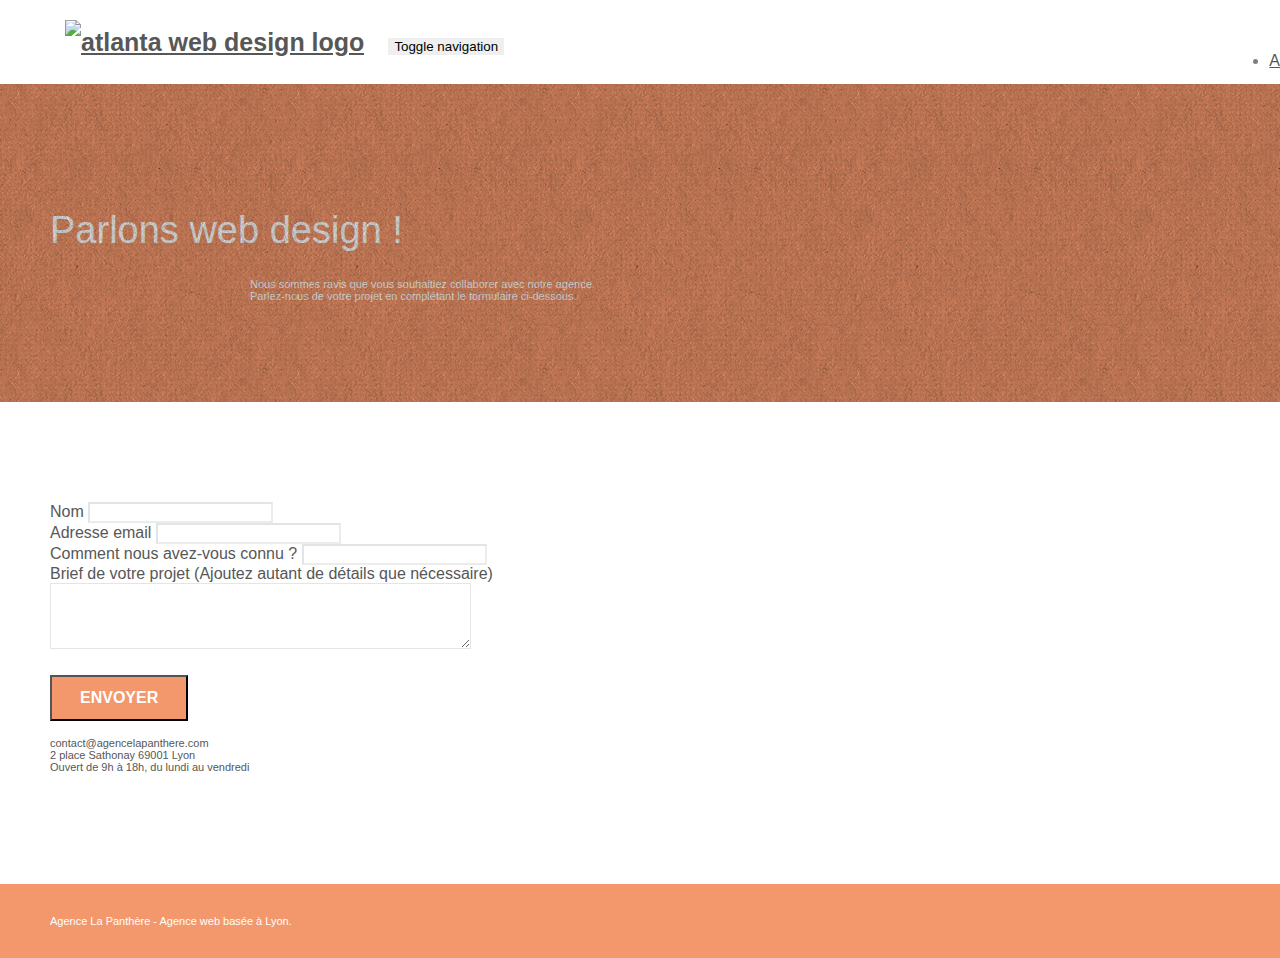
==== contact.html @ ae1984c1 "indentation" ====
<!doctype html>
<html lang="fr">
<head>
<meta charset="utf-8">
<meta name="description" content="L'Agence La Panthère est une agence de web design basé à Lyon. Nous sommes un entreprise de développement web ouvert à tout public, particuliers comme professionels. Nous pouvons reprendre en main votre site existant ou en créer un pour vous.">
<meta name="viewport" content="width=device-width, initial-scale=1.0, viewport-fit=cover">
<link rel="shortcut icon" type="image/jpg" href="favicon.jpg">
    
<link rel="stylesheet" type="text/css" href="./css/bootstrap.css">
<link rel="stylesheet" type="text/css" href="style.css">
<link rel="stylesheet" type="text/css" href="./css/font-awesome.css">
<link rel="stylesheet" type="text/css" href="./css/et-line.css">
    
<script src="./js/jquery-2.1.0.js"></script>
<script src="./js/bootstrap.js"></script>
<script src="./js/blocs.js"></script>
<script src="./js/jquery.touchSwipe.js" defer></script>
<script src="./js/gmaps.js"></script>

<title>Contact</title>

<!-- Analytics -->
<script async src="https://www.googletagmanager.com/gtag/js?id=G-DK65YDJ0V5"></script>
<script>
window.dataLayer = window.dataLayer || [];
function gtag(){dataLayer.push(arguments);}
gtag('js', new Date());

gtag('config', 'G-DK65YDJ0V5');
</script>
<!-- Analytics END -->
    
</head>
<body>
	<header>
		<div class="page-container">
			<div class="bloc bgc-white l-bloc " id="bloc-0">
				<div class="container bloc-sm">
					<nav class="navbar row">
						<div class="navbar-header">
							<a class="navbar-brand" href="index.html"><img src="img/agence-la-panthere-monochrome.svg" alt="atlanta web design logo"></a>
							<button id="nav-toggle" type="button" class="ui-navbar-toggle navbar-toggle" data-toggle="collapse" data-target=".navbar-1">
								<span class="sr-only">Toggle navigation</span><span class="icon-bar"></span><span class="icon-bar"></span><span class="icon-bar"></span>
							</button>
						</div>
						<div class="collapse navbar-collapse navbar-1 special-dropdown-nav">
							<ul class="site-navigation nav navbar-nav">
								<li>
									<a href="index.html">Accueil</a>
								</li>
								<li>
								</li>
								<li>
									<a href="contact.html">Contact</a>
								</li>
							</ul>
						</div>
					</nav>
				</div>
			</div>

			<div class="bloc bg-dots-bg bg-repeat bgc-atomic-tangerine d-bloc bloc-bg-texture texture-paper" id="bloc-6">
				<div class="container bloc-lg">
					<div class="row">
						<div class="col-sm-12">
							<h1 class="text-center hero-bloc-text tc-white">
								Parlons web design !
							</h1>
							<p class="text-center mg-lg tc-white tight-width-whitespace">
								Nous sommes ravis que vous souhaitiez collaborer avec notre agence.<br>
								Parlez-nous de votre projet en complétant le formulaire ci-dessous.
							</p>
						</div>
					</div>
				</div>
			</div>
		</div>
	</header>
	<main>
		<div class="bloc bgc-white l-bloc" id="bloc-7">
			<div class="container bloc-lg">
				<div class="row">
					<div class="col-sm-6">
						<form id="form_1" novalidate data-success="Your message has been sent." data-fail="Sorry it seems that our mail server is not responding, Sorry for the inconvenience!">
							<div class="form-group">
								<label>
									Nom
								</label>
								<input id="name" class="form-control" required>
							</div>
							<div class="form-group">
								<label>
									Adresse email
								</label>
								<input id="email" class="form-control" type="email" required>
							</div>
							<div class="form-group">
								<label>
									Comment nous avez-vous connu ?
								</label>
								<input class="form-control" type="email" required id="input_504">
							</div>
							<div class="form-group">
								<label>
									Brief de votre projet (Ajoutez autant de détails que nécessaire)<br>
								</label><textarea id="message" class="form-control" rows="4" cols="50" required></textarea>
							</div> 
							<button class="bloc-button btn btn-lg btn-block cta-hero btn-atomic-tangerine" type="submit">
								Envoyer
							</button>
						</form>
					</div>
					<div class="col-sm-6">
						<p class="adresse-contact">
							contact@agencelapanthere.com
							<br>2 place Sathonay 69001 Lyon
							<br>Ouvert de 9h à 18h, du lundi au vendredi
						</p>
					</div>
				</div>
			</div>
		</div>
		<a class="bloc-button btn btn-d scrollToTop" onclick="scrollToTarget('1')">
			<span class="fa fa-chevron-up"></span></a>
	</main>
	<footer>
		<div class="bloc bgc-atomic-tangerine d-bloc" id="bloc-8">
			<div class="container bloc-sm">
				<div class="row">
					<div class="col-sm-12">
						<p class="text-center white">
							Agence La Panthère - Agence web basée à Lyon.<br>
						</p>
						<div class="row row-no-gutters social">
							<div class="col-sm-3">
								<div class="text-center">
									<a class="social" href="index.html"><span class="fa fa-twitter icon-md"></span></a>
								</div>
							</div>
							<div class="col-sm-3">
								<div class="text-center">
									<a class="social" href="index.html"><span class="fa fa-facebook icon-md"></span></a>
								</div>
							</div>
							<div class="col-sm-3">
								<div class="text-center">
									<a class="social" href="index.html"><span class="fa fa-dribbble icon-md"></span></a>
								</div>
							</div>
							<div class="col-sm-3">
								<div class="text-center">
									<a class="social" href="index.html"><span class="fa fa-instagram icon-md"></span></a>
								</div>
							</div>
						</div>
					</div>
				</div>
			</div>
		</div>
	</footer>
</body>
</html>
---- style.css ----
.navbar-brand img{
    height: 40px;
}

.col-sm-12 img{
    width: 100px;
    max-width: 100%;
}

h5{
    color: #797979;
}

body {
    margin: 0;
    padding: 0;
    background: #FFF;
    overflow-x: hidden;
    -webkit-font-smoothing: antialiased;
    -moz-osx-font-smoothing: grayscale;
}

a,
button {
    transition: all .3s ease-in-out;
    outline: none!important;
}

a:hover {
    text-decoration: none;
    cursor: pointer;
}

#page-loading-blocs-notifaction {
    position: fixed;
    top: 0;
    bottom: 0;
    width: 100%;
    z-index: 100000;
    background: #FFFFFF url("img/pageload-spinner.gif") no-repeat center center;
}


.bloc {
    width: 100%;
    clear: both;
    background: 50% 50% no-repeat;
    padding: 0 50px;
    -webkit-background-size: cover;
    -moz-background-size: cover;
    -o-background-size: cover;
    background-size: cover;
    position: relative;
}

.bloc .container {
    padding-left: 0;
    padding-right: 0;
}

.bloc-lg {
    padding: 100px 50px;
}

.bloc-md {
    padding: 50px;
}

.bloc-sm {
    padding: 20px 50px;
}

.bg-center,
.bg-l-edge,
.bg-r-edge,
.bg-t-edge,
.bg-b-edge,
.bg-tl-edge,
.bg-bl-edge,
.bg-tr-edge,
.bg-br-edge,
.bg-repeat {
    -webkit-background-size: auto!important;
    -moz-background-size: auto!important;
    -o-background-size: auto!important;
    background-size: auto!important;
}

.bg-repeat {
    background: repeat;
}

.bg-t-edge {
    background: top no-repeat;
}

.bloc-bg-texture::before {
    content: "";
    background-size: 2px 2px;
    position: absolute;
    top: 0;
    bottom: 0;
    left: 0;
    right: 0;
}

.texture-paper::before {
    background: url("img/texture-paper.png");
    background-size: 280px 280px;
}

.b-parallax {
    background-attachment: fixed;
}

.d-bloc {
    color: rgba(255, 255, 255, .7);
}

.d-bloc button:hover {
    color: rgba(255, 255, 255, .9);
}

.d-bloc .icon-round,
.d-bloc .icon-square,
.d-bloc .icon-rounded,
.d-bloc .icon-semi-rounded-a,
.d-bloc .icon-semi-rounded-b {
    border-color: rgba(255, 255, 255, .9);
}

.d-bloc .divider-h span {
    border-color: rgba(255, 255, 255, .2);
}

.d-bloc .a-btn,
.d-bloc .navbar a,
.d-bloc .navbar-brand,
.d-bloc a .icon-sm,
.d-bloc a .icon-md,
.d-bloc a .icon-lg,
.d-bloc a .icon-xl,
.d-bloc h1 a,
.d-bloc h2 a,
.d-bloc h3 a,
.d-bloc h4 a,
.d-bloc h5 a,
.d-bloc p a {
    color: rgba(255, 255, 255, .6);
}

.d-bloc .a-btn:hover,
.d-bloc .navbar a:hover,
.d-bloc .navbar-brand:hover,
.d-bloc a:hover .icon-sm,
.d-bloc a:hover .icon-md,
.d-bloc a:hover .icon-lg,
.d-bloc a:hover .icon-xl,
.d-bloc h1 a:hover,
.d-bloc h2 a:hover,
.d-bloc h3 a:hover,
.d-bloc h4 a:hover,
.d-bloc h5 a:hover,
.d-bloc p a:hover {
    color: rgba(255, 255, 255, 1);
}

.d-bloc .navbar-toggle .icon-bar {
    background: rgba(255, 255, 255, 1);
}

.d-bloc .btn-wire,
.d-bloc .btn-wire:hover {
    color: rgba(255, 255, 255, 1);
    border-color: rgba(255, 255, 255, 1);
}

.d-bloc .panel {
    color: rgba(0, 0, 0, .5);
}

.d-bloc .panel button:hover {
    color: rgba(0, 0, 0, .7);
}

.d-bloc .panel icon {
    border-color: rgba(0, 0, 0, .7);
}

.d-bloc .panel .divider-h span {
    border-color: rgba(0, 0, 0, .1);
}

.d-bloc .panel .a-btn {
    color: rgba(0, 0, 0, .6);
}

.d-bloc .panel .a-btn:hover {
    color: rgba(0, 0, 0, 1);
}

.d-bloc .panel .btn-wire,
.d-bloc .panel .btn-wire:hover {
    color: rgba(0, 0, 0, .7);
    border-color: rgba(0, 0, 0, .3);
}

.d-bloc .panel,
.l-bloc {
    color: rgba(0, 0, 0, .5);
}

.d-bloc .panel button:hover,
.l-bloc button:hover {
    color: rgba(0, 0, 0, .7);
}

.l-bloc .icon-round,
.l-bloc .icon-square,
.l-bloc .icon-rounded,
.l-bloc .icon-semi-rounded-a,
.l-bloc .icon-semi-rounded-b {
    border-color: rgba(0, 0, 0, .7);
}

.d-bloc .panel .divider-h span,
.l-bloc .divider-h span {
    border-color: rgba(0, 0, 0, .1);
}

.d-bloc .panel .a-btn,
.l-bloc .a-btn,
.l-bloc .navbar a,
.l-bloc .navbar-brand,
.l-bloc a .icon-sm,
.l-bloc a .icon-md,
.l-bloc a .icon-lg,
.l-bloc a .icon-xl,
.l-bloc h1 a,
.l-bloc h2 a,
.l-bloc h3 a,
.l-bloc h4 a,
.l-bloc h5 a,
.l-bloc p a {
    color: rgba(0, 0, 0, .6);
}

.d-bloc .panel .a-btn:hover,
.l-bloc .a-btn:hover,
.l-bloc .navbar a:hover,
.l-bloc .navbar-brand:hover,
.l-bloc a:hover .icon-sm,
.l-bloc a:hover .icon-md,
.l-bloc a:hover .icon-lg,
.l-bloc a:hover .icon-xl,
.l-bloc h1 a:hover,
.l-bloc h2 a:hover,
.l-bloc h3 a:hover,
.l-bloc h4 a:hover,
.l-bloc h5 a:hover,
.l-bloc p a:hover {
    color: rgba(0, 0, 0, 1);
}

.l-bloc .navbar-toggle .icon-bar {
    color: rgba(0, 0, 0, .6);
}

.d-bloc .panel .btn-wire,
.d-bloc .panel .btn-wire:hover,
.l-bloc .btn-wire,
.l-bloc .btn-wire:hover {
    color: rgba(0, 0, 0, .7);
    border-color: rgba(0, 0, 0, .3);
}

.voffset {
    margin-top: 30px;
}

.voffset-lg {
    margin-top: 80px;
}

.row-no-gutters {
    margin-right: 0;
    margin-left: 0;
}

.row.row-no-gutters > [class^="col-"],
.row.row-no-gutters > [class*=" col-"] {
    padding-right: 0;
    padding-left: 0;
}

#bloc-1-hero h1 {
    font-size: 32px;
}

.navbar {
    margin-bottom: 0;
    z-index: 1;
}

.navbar-brand {
    height: auto;
    padding: 3px 15px;
    font-size: 25px;
    font-weight: normal;
    font-weight: 600;
    line-height: 44px;
}

.navbar-brand img {
    max-height: 200px;
    margin: 0 5px 0 0;
    display: inline;
}

.navbar-brand img[src$=svg] {
    min-width: 100px;
}

.nav-center .navbar-brand img {
    margin: 0;
}

.navbar .nav {
    padding-top: 2px;
    margin-right: -16px;
    float: right;
    z-index: 1;
}

.nav > li {
    float: left;
    margin-top: 4px;
    font-size: 16px;
}

.navbar-nav .open .dropdown-menu > li > a {
    text-align: inherit;
}

.nav > li a:hover,
.nav > li a:focus {
    background: transparent;
}

.navbar-toggle {
    margin: 10px 10px 0 0;
    border: 0px;
}

.navbar-toggle:hover {
    background: transparent!important;
}

.navbar-toggle .icon-bar {
    background-color: rgba(0, 0, 0, .5);
    width: 26px;
}

.nav-invert .navbar .nav {
    float: left;
}

.nav-invert .navbar-header,
.nav-invert .navbar-brand {
    float: right;
    position: relative;
    z-index: 2;
}

@media (min-width: 768px) {
    .site-navigation {
        position: absolute;
        top: 50%;
        right: 20px;
        transform: translate(0, -50%);
        -webkit-transform: translateY(-50%);
    }
    .nav > li .dropdown-menu a,
    .nav > li .dropdown-menu a:hover {
        color: #484848;
    }
    .nav-invert .site-navigation {
        left: 0;
        right: 0;
    }
    .nav-center {
        text-align: center;
    }
    .nav-center .navbar-header {
        width: 100%;
    }
    .nav-center .navbar-header,
    .nav-center .navbar-brand,
    .nav-center .nav > li {
        float: none;
        display: inline-block;
    }
    .nav-center .site-navigation {
        position: relative;
        width: 100%;
        right: 0;
        margin-right: 0px;
        margin-top: 20px;
    }
    .nav-center.mini-nav .navbar-toggle {
        float: none;
        margin: 10px auto 0;
    }
}

.nav > li > .dropdown a {
    background: none!important;
    display: block;
    padding: 14px 15px;
}

nav .caret {
    margin: 0 5px;
}

.dropdown-menu .dropdown-menu {
    top: -8px;
    left: 100%;
}

.dropdown-menu .dropmenu-flow-right {
    top: 100%;
    left: 0;
    margin-left: -1px;
    border-top-left-radius: 0;
    border-top-right-radius: 0;
}

.dropdown-menu .dropdown span {
    border: 4px solid black;
    border-top-color: transparent;
    border-right-color: transparent;
    border-bottom-color: transparent;
    margin: 6px -5px 0 0!important;
    float: right;
}

.mg-md {
    margin-top: 10px;
    margin-bottom: 20px;
}

.mg-lg {
    margin-top: 10px;
    margin-bottom: 40px;
}

.btn {
    margin: 0 5px 5px 0;
}

.btn.pull-right {
    margin: 0 0 5px 5px;
}

.btn-d,
.btn-d:hover,
.btn-d:focus {
    color: #FFF;
    background: rgba(0, 0, 0, .3);
}

button {
    outline: none!important;
}

.btn-rd {
    border-radius: 40px;
}

.btn-clean {
    border: 1px solid rgba(0, 0, 0, .08);
    border-bottom-color: rgba(0, 0, 0, .1);
    text-shadow: 0 1px 0 rgba(0, 0, 1, .1);
    box-shadow: 0 1px 3px rgba(0, 0, 1, .25), inset 0 1px 0 0 rgba(255, 255, 255, .15);
}

.icon-md {
    font-size: 30px!important;
}

.icon-lg {
    font-size: 60px!important;
}

.sm-shadow {
    text-shadow: 0 1px 2px rgba(0, 0, 0, .3);
}

.panel-sq,
.panel-sq .panel-heading,
.panel-sq .panel-footer {
    border-radius: 0;
}

.panel-rd {
    border-radius: 30px;
}

.panel-rd .panel-heading {
    border-radius: 29px 29px 0 0;
}

.panel-rd .panel-footer {
    border-radius: 0 0 29px 29px;
}

.form-control {
    border-color: rgba(0, 0, 0, .1);
    box-shadow: none;
}

.scrollToTop {
    width: 40px;
    height: 40px;
    position: fixed;
    bottom: 20px;
    right: 20px;
    opacity: 0;
    z-index: 500;
    transition: all .3s ease-in-out;
}

.scrollToTop span {
    margin-top: 6px;
}

.showScrollTop {
    font-size: 14px;
    opacity: 1;
}

a[data-lightbox] {
    position: relative;
    display: block;
    text-align: center;
}

a[data-lightbox]:hover::before {
    content: "+";
    font-family: "HelveticaNeue-Light", "Helvetica Neue Light", "Helvetica Neue", "Helvetica", "Arial";
    font-size: 32px;
    width: 50px;
    height: 50px;
    margin-left: -25px;
    border-radius: 50%;
    background: rgba(0, 0, 0, .6);
    color: #FFF;
    font-weight: 100;
    z-index: 1;
    position: absolute;
    top: 50%;
    transform: translateY(-50%);
    -webkit-transform: translateY(-50%);
}

a[data-lightbox]:hover img {
    opacity: 0.6;
    -webkit-animation-fill-mode: none;
    animation-fill-mode: none;
}

#lightbox-modal {
    display: flex;
    align-items: center;
}

#lightbox-modal .modal-dialog {
    width: 90%;
    max-width: 900px;
    margin: 0 auto 0;
}

#lightbox-modal .modal-dialog img {
    max-height: 90vh;
    margin: 0 auto;
}

.lightbox-caption {
    padding: 20px;
    color: #FFF;
    background: rgba(0, 0, 0, .5);
    position: absolute;
    left: 15px;
    right: 15px;
    bottom: 5px;
}

.close-lightbox {
    color: #FFF;
    font-size: 30px;
    position: absolute;
    top: 20px;
    right: 20px;
    z-index: 20;
    background: rgba(0, 0, 0, .5);
    border: none;
    line-height: 30px;
    padding: 0 9px 5px;
    opacity: 0.3;
}

.close-lightbox:hover,
.next-lightbox:hover,
.prev-lightbox:hover {
    opacity: 1.0;
    color: #FFF;
}

.next-lightbox,
.prev-lightbox {
    font-size: 20px;
    color: rgba(255, 255, 255, .9);
    background: rgba(0, 0, 0, .5);
    transition: all .2s ease-in-out;
    position: absolute;
    top: 45%;
    z-index: 1;
    opacity: 0.4;
}

.next-lightbox {
    padding: 6px 8px 1px 13px;
    right: 25px;
}

.prev-lightbox {
    padding: 6px 13px 1px 10px;
    left: 25px;
}

.snapshot-lb .modal-body {
    padding-bottom: 45px;
}

.snapshot-lb .lightbox-caption {
    padding: 0;
    color: rgba(0, 0, 0, .5);
    background: none;
}

h1,
h2,
h3,
h4,
h5,
p,
label,
.btn,
a {
    font-family: "helvetica";
    font-weight: 400;
    color: #575757!important;
}

.container {
    max-width: 1000px;
}

.hero-bloc-text {
    font-size: 38px;
}

.hero-bloc-text-sub {
    font-size: 36px;
}

.statement-bloc-text {
    line-height: 26px;
    font-style: italic;
    font-size: 20px;
    text-align: center;
    font-weight: lighter;
    max-width: 520px;
    margin: auto auto auto auto;
}

p {
    font-size: 11px;
}

.tight-width-whitespace {
    max-width: 600px;
    margin: auto auto auto auto;
}

.h1 {
    font-size: 20px;
    font-family: "Open Sans";
}

.cta-hero {
    margin-top: 22px;
    color: #FFFFFF!important;
    text-transform: uppercase;
    padding: 12px 28px 12px 28px;
    font-size: 16px;
    font-weight: 700;
}

.social {
    max-width: 400px;
    margin: auto auto auto auto;
}

h2 {
    font-size: 22px;
    line-height: 1.4em;
}

h3 {
    font-size: 15px;
    text-transform: uppercase;
    font-weight: 700;
    color: #333333!important;
}

.med-width-whitespace {
    max-width: 800px;
    margin: auto auto auto auto;
    box-shadow: 0px 0px 0px #000000;
}

h1 {
    color: #333333!important;
}

h4 {
    color: #333333!important;
}

.icons {
    margin-bottom: 14px;
    margin-top: 24px;
}

.white {
    color: #FFFFFF!important;
}

.portfolio-thumb {
    margin-bottom: 24px;
}

.portfolio-row {
    margin-bottom: 44px;
    margin-top: 50px;
}

.avatar {
    box-shadow: 0px 4px 9px rgba(0, 0, 0, 0.3);
}

.black-background {
    background-color: rgba(165, 147, 99, 0.7);
    padding: 40px 40px 40px 40px;
}

.bold-link {
    font-weight: 900;
    text-decoration: underline!important;
}

.bgc-white {
    background-color: #FFFFFF;
}

.bgc-dark-slate-blue {
    background-color: #364577;
}

.bgc-atomic-tangerine {
    background-color: #F3976C;
}

.tc-white {
    color: #ffffff!important;
}

.btn-atomic-tangerine {
    background: #F3976C;
    color: #FFFFFF!important;
}

.btn-atomic-tangerine:hover {
    background: #c27956!important;
    color: #FFFFFF!important;
}

.ltc-white {
    color: #FFFFFF!important;
}

.ltc-white:hover {
    color: #cccccc!important;
}

.ltc-atomic-tangerine {
    color: #F3976C!important;
}

.ltc-atomic-tangerine:hover {
    color: #c27956!important;
}

.icon-dark-slate-blue {
    color: #364577!important;
    border-color: #364577!important;
}

.bg-dots-bg {
    background-image: url("img/dots-bg.png");
}

.bg-lines-h2-bg {
    background-image: url("img/lines-h2-bg.png");
}

.bg-banniere {
    background-image: url("img/agence-la-panthere.jpg");
}

.bg-presentation {
    background-image: url("img/image-de-presentation.jpg");
}

@media (max-width: 400px) {
    .bloc {
        padding-left: 0;
        padding-right: 0;
    }
}

@media (max-width: 767px) {
    .bloc-mob-center-text {
        text-align: center;
    }
}

@media (max-width: 767px) {
    .page-container {
        overflow-x: hidden;
        position: relative;
    }
    h1,
    h2,
    h3,
    h4,
    h5,
    p,
    #disqus_thread {
        padding-left: 10px!important;
        padding-right: 10px!important;
    }
    .b-parallax {
        background-attachment: scroll;
    }
    .navbar .nav {
        padding-top: 0;
        border-top: 1px solid rgba(0, 0, 0, .2);
        float: none!important;
    }
    .navbar.row {
        margin-left: 0;
        margin-right: 0;
    }
    .site-navigation {
        position: inherit;
        transform: none;
        -webkit-transform: none;
        -ms-transform: none;
    }
    .nav > li {
        margin-top: 0;
        border-bottom: 1px solid rgba(0, 0, 0, .1);
        background: rgba(0, 0, 0, .05);
        text-align: left;
        padding-left: 15px;
        width: 100%;
    }
    .nav > li:hover {
        background: rgba(0, 0, 0, .08);
    }
    .dropdown .dropdown a .caret {
        float: none;
        margin: 5px 0 0 10px!important;
        border: 4px solid black;
        border-bottom-color: transparent;
        border-right-color: transparent;
        border-left-color: transparent;
    }
    #hero-bloc .navbar .nav {
        background: rgba(0, 0, 0, .8);
    }
    #hero-bloc .navbar .nav a {
        color: rgba(255, 255, 255, .6);
    }
    .hero {
        padding: 50px 0;
    }
    .hero-nav {
        left: -1px;
        right: -1px;
    }
    .navbar-collapse {
        padding: 0;
        overflow-x: hidden;
        -webkit-box-shadow: none;
        box-shadow: none;
    }
    .navbar-brand img {
        max-height: 40px;
        width: auto;
    }
    .nav-invert .navbar-header {
        float: none;
        width: 100%;
    }
    .nav-invert .navbar-toggle {
        float: left;
        margin-left: 10px;
    }
    .bloc {
        padding-left: 0;
        padding-right: 0;
    }
    .bloc-xxl,
    .bloc-xl,
    .bloc-lg {
        padding: 40px 0;
    }
    .bloc-sm,
    .bloc-md {
        padding-left: 0;
        padding-right: 0;
    }
    .bloc-tile-2 .container,
    .bloc-tile-3 .container,
    .bloc-tile-4 .container,
    .bloc-fill-screen .fill-bloc-top-edge,
    .bloc-fill-screen .fill-bloc-bottom-edge {
        padding-left: 0;
        padding-right: 0;
    }
    .a-block {
        padding: 0 10px;
    }
    .btn-dwn {
        display: none;
    }
    .voffset {
        margin-top: 5px;
    }
    .voffset-md {
        margin-top: 20px;
    }
    .voffset-lg {
        margin-top: 30px;
    }
    form {
        padding: 5px;
    }
    .close-lightbox {
        display: inline-block;
    }
    .blocsapp-device-iphone5 {
        background-size: 216px 425px;
        padding-top: 60px;
        width: 216px;
        height: 425px;
    }
    .blocsapp-device-iphone5 img {
        width: 180px;
        height: 320px;
    }
}

@media (min-width: 768px) and (max-width: 992px) {
    .navbar .nav {
        max-width: 80%
    }
    .nav-center.navbar .nav {
        max-width: 100%
    }
}

@media (max-width: 991px) {
    .container {
        width: 100%;
    }
    .b-parallax {
        background-attachment: scroll;
    }
    .page-container,
    #hero-bloc {
        overflow-x: hidden;
        position: relative;
    }
    .bloc {
        padding-left: 5px;
        padding-right: 5px;
    }
    .bloc-group,
    .bloc-group .bloc {
        display: block;
        width: 100%;
    }
    .bloc-fill-screen .fill-bloc-top-edge,
    .bloc-fill-screen .fill-bloc-bottom-edge {
        padding: 0 20px;
        padding-left: 5px;
        padding-right: 5px;
    }
}

@media (max-width: 1024px) {
    .bloc {
        padding-left: 20px;
        padding-right: 20px;
    }
    .bloc.full-width-bloc,
    .bloc-tile-2.full-width-bloc .container,
    .bloc-tile-3.full-width-bloc .container,
    .bloc-tile-4.full-width-bloc .container {
        padding-left: 0;
        padding-right: 0;
    }
}
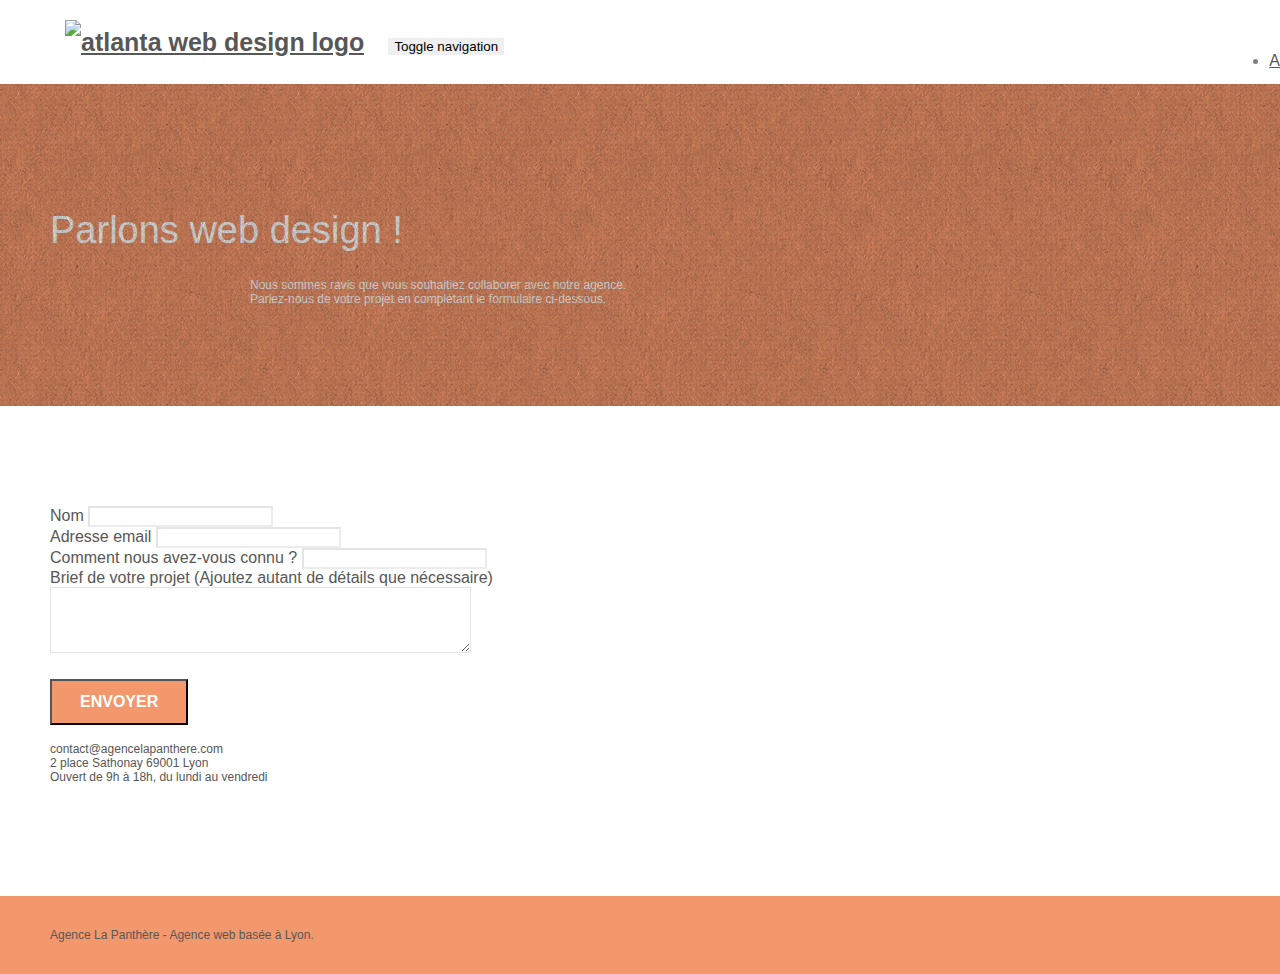
==== commit bc4a7a93: "Accessibilité contrast" ====
--- a/contact.html
+++ b/contact.html
@@ -128,7 +128,7 @@
 			<div class="container bloc-sm">
 				<div class="row">
 					<div class="col-sm-12">
-						<p class="text-center white">
+						<p class="text-center black">
 							Agence La Panthère - Agence web basée à Lyon.<br>
 						</p>
 						<div class="row row-no-gutters social">
--- a/style.css
+++ b/style.css
@@ -686,7 +686,7 @@
 }
 
 p {
-    font-size: 11px;
+    font-size: 12px;
 }
 
 .tight-width-whitespace {
@@ -746,6 +746,10 @@
 
 .white {
     color: #FFFFFF!important;
+}
+
+.black {
+    color: #000000;
 }
 
 .portfolio-thumb {
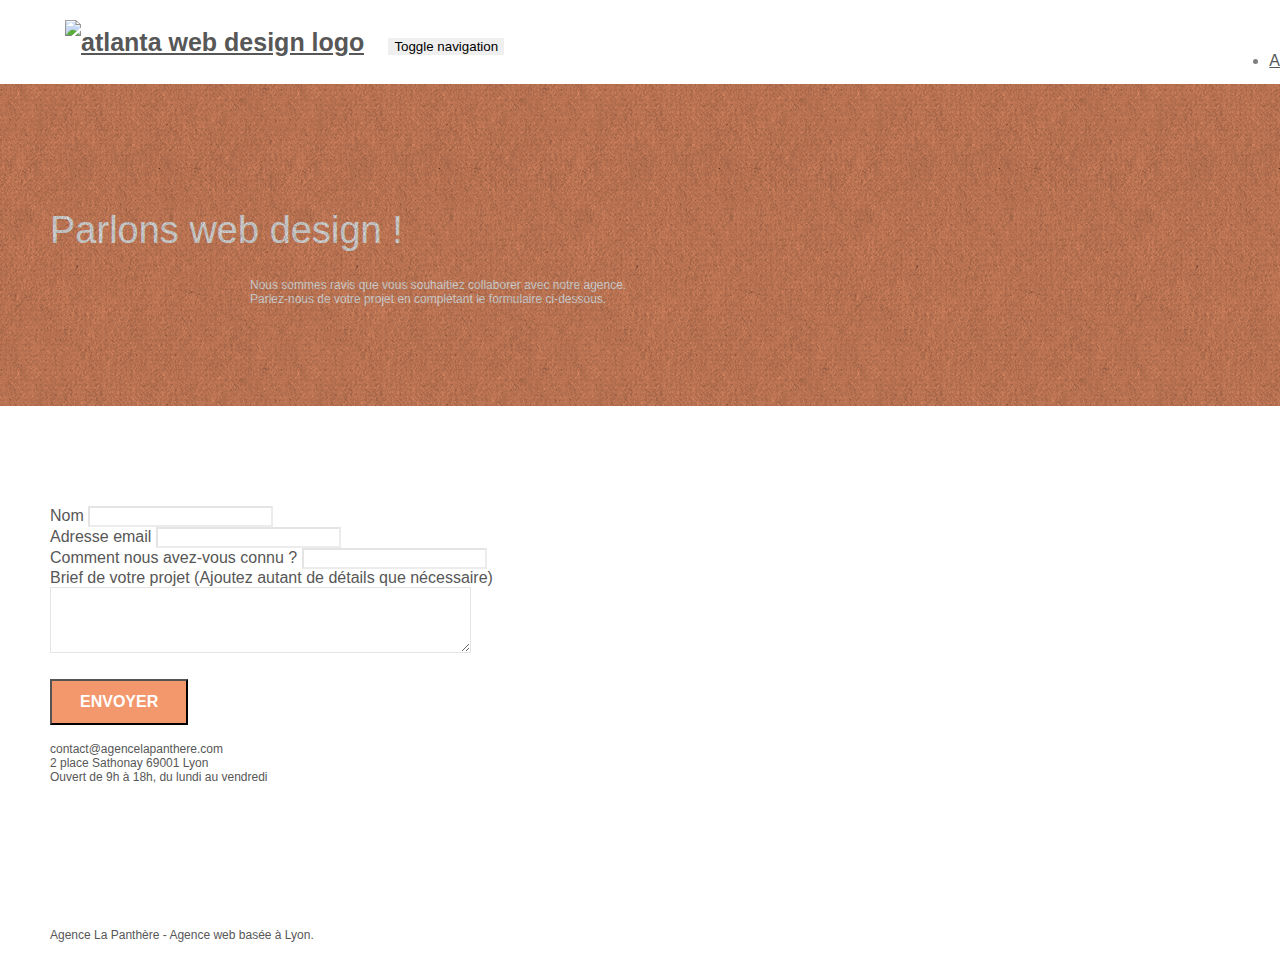
==== commit 1495305a: "w3c" ====
--- a/contact.html
+++ b/contact.html
@@ -124,7 +124,7 @@
 			<span class="fa fa-chevron-up"></span></a>
 	</main>
 	<footer>
-		<div class="bloc bgc-atomic-tangerine d-bloc" id="bloc-8">
+		<div class="bloc bgc-white d-bloc" id="bloc-8">
 			<div class="container bloc-sm">
 				<div class="row">
 					<div class="col-sm-12">
--- a/style.css
+++ b/style.css
@@ -1,13 +1,28 @@
 .navbar-brand img{
     height: 40px;
+    width: 217px;
+}
+
+.carousel-inner>.item>a>img,
+.carousel-inner>.item>img,
+.img-responsive,
+.thumbnail a>img,
+.thumbnail>img {
+    display: block;
+    max-width: 100%;
+    max-height: 100%;
+    height: 270px;
+    width: 270px;
 }
 
 .col-sm-12 img{
     width: 100px;
+    height: 100px;
     max-width: 100%;
-}
-
-h5{
+    max-height: 100%;
+}
+
+h4{
     color: #797979;
 }
 
@@ -146,7 +161,7 @@
 .d-bloc h4 a,
 .d-bloc h5 a,
 .d-bloc p a {
-    color: rgba(255, 255, 255, .6);
+    color: rgba(0, 0, 0, 0.6);
 }
 
 .d-bloc .a-btn:hover,
@@ -158,11 +173,11 @@
 .d-bloc a:hover .icon-xl,
 .d-bloc h1 a:hover,
 .d-bloc h2 a:hover,
-.d-bloc h3 a:hover,
+.d-bloc h3 a:hover,s
 .d-bloc h4 a:hover,
 .d-bloc h5 a:hover,
 .d-bloc p a:hover {
-    color: rgba(255, 255, 255, 1);
+    color: rgba(0, 0, 0, 0.6);
 }
 
 .d-bloc .navbar-toggle .icon-bar {
@@ -749,7 +764,7 @@
 }
 
 .black {
-    color: #000000;
+    color: rgba(0, 0, 0, 1);
 }
 
 .portfolio-thumb {
@@ -831,11 +846,11 @@
 }
 
 .bg-banniere {
-    background-image: url("img/agence-la-panthere.jpg");
+    background-image: url("img/agence-la-panthere.webp");
 }
 
 .bg-presentation {
-    background-image: url("img/image-de-presentation.jpg");
+    background-image: url("img/image-de-presentation.webp");
 }
 
 @media (max-width: 400px) {
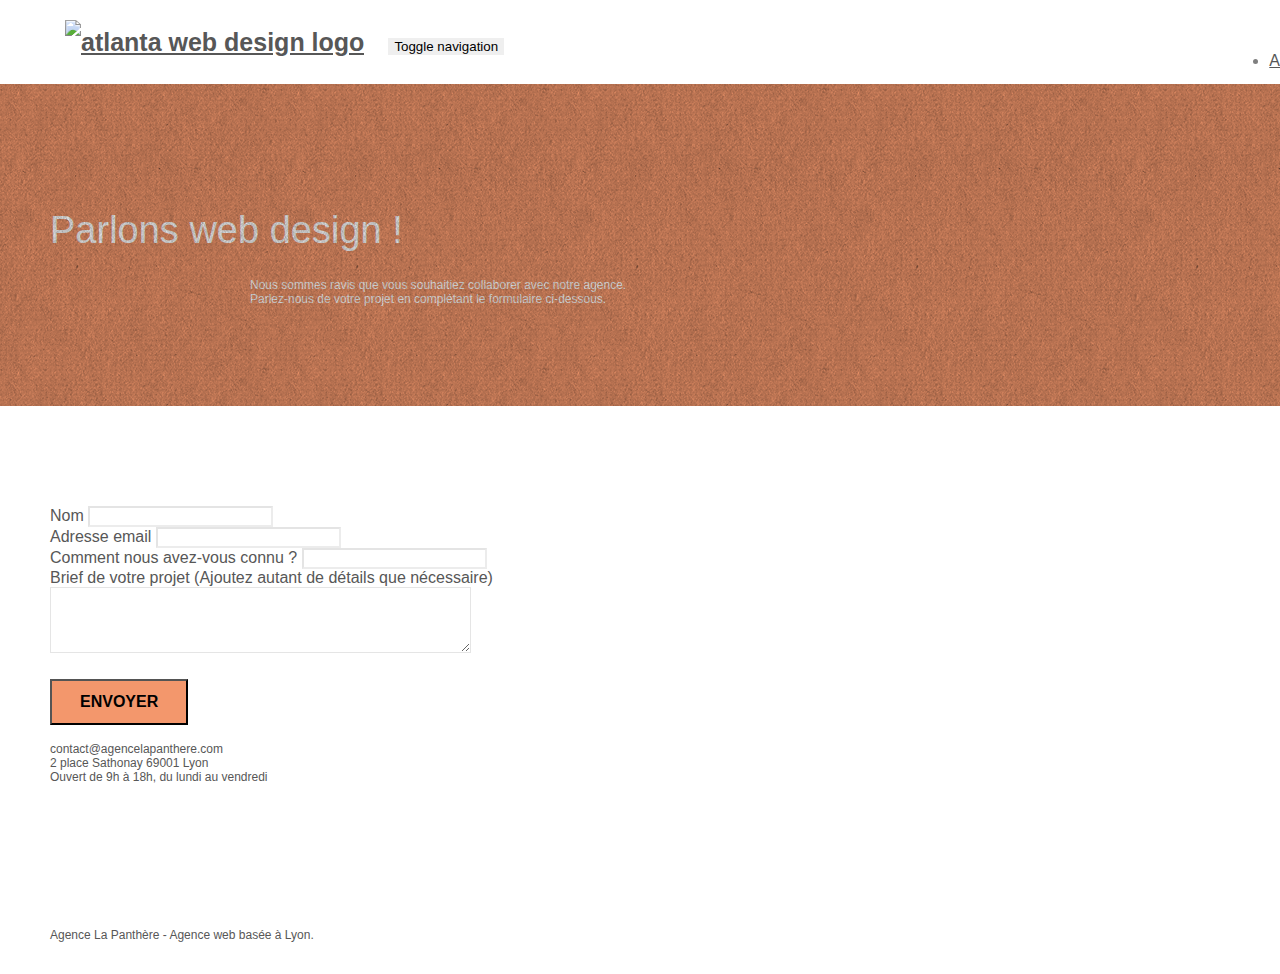
==== commit 5c7284dc: "formulaire" ====
--- a/contact.html
+++ b/contact.html
@@ -83,27 +83,28 @@
 					<div class="col-sm-6">
 						<form id="form_1" novalidate data-success="Your message has been sent." data-fail="Sorry it seems that our mail server is not responding, Sorry for the inconvenience!">
 							<div class="form-group">
-								<label>
+								<label for="name">
 									Nom
 								</label>
 								<input id="name" class="form-control" required>
 							</div>
 							<div class="form-group">
-								<label>
+								<label for="email">
 									Adresse email
 								</label>
 								<input id="email" class="form-control" type="email" required>
 							</div>
 							<div class="form-group">
-								<label>
+								<label for="know">
 									Comment nous avez-vous connu ?
 								</label>
-								<input class="form-control" type="email" required id="input_504">
+								<input id="know" class="form-control" required id="input_504">
 							</div>
 							<div class="form-group">
-								<label>
+								<label for="message">
 									Brief de votre projet (Ajoutez autant de détails que nécessaire)<br>
-								</label><textarea id="message" class="form-control" rows="4" cols="50" required></textarea>
+								</label>
+								<textarea id="message" class="form-control" rows="4" cols="50" required></textarea>
 							</div> 
 							<button class="bloc-button btn btn-lg btn-block cta-hero btn-atomic-tangerine" type="submit">
 								Envoyer
--- a/style.css
+++ b/style.css
@@ -1,8 +1,3 @@
-.navbar-brand img{
-    height: 40px;
-    width: 217px;
-}
-
 .carousel-inner>.item>a>img,
 .carousel-inner>.item>img,
 .img-responsive,
@@ -327,9 +322,12 @@
 }
 
 .navbar-brand img {
-    max-height: 200px;
     margin: 0 5px 0 0;
     display: inline;
+    height: 40px;
+    width: 217px;
+    max-width: 100%;
+    max-height: 100%;
 }
 
 .navbar-brand img[src$=svg] {
@@ -808,7 +806,7 @@
 
 .btn-atomic-tangerine {
     background: #F3976C;
-    color: #FFFFFF!important;
+    color: #000000!important;
 }
 
 .btn-atomic-tangerine:hover {
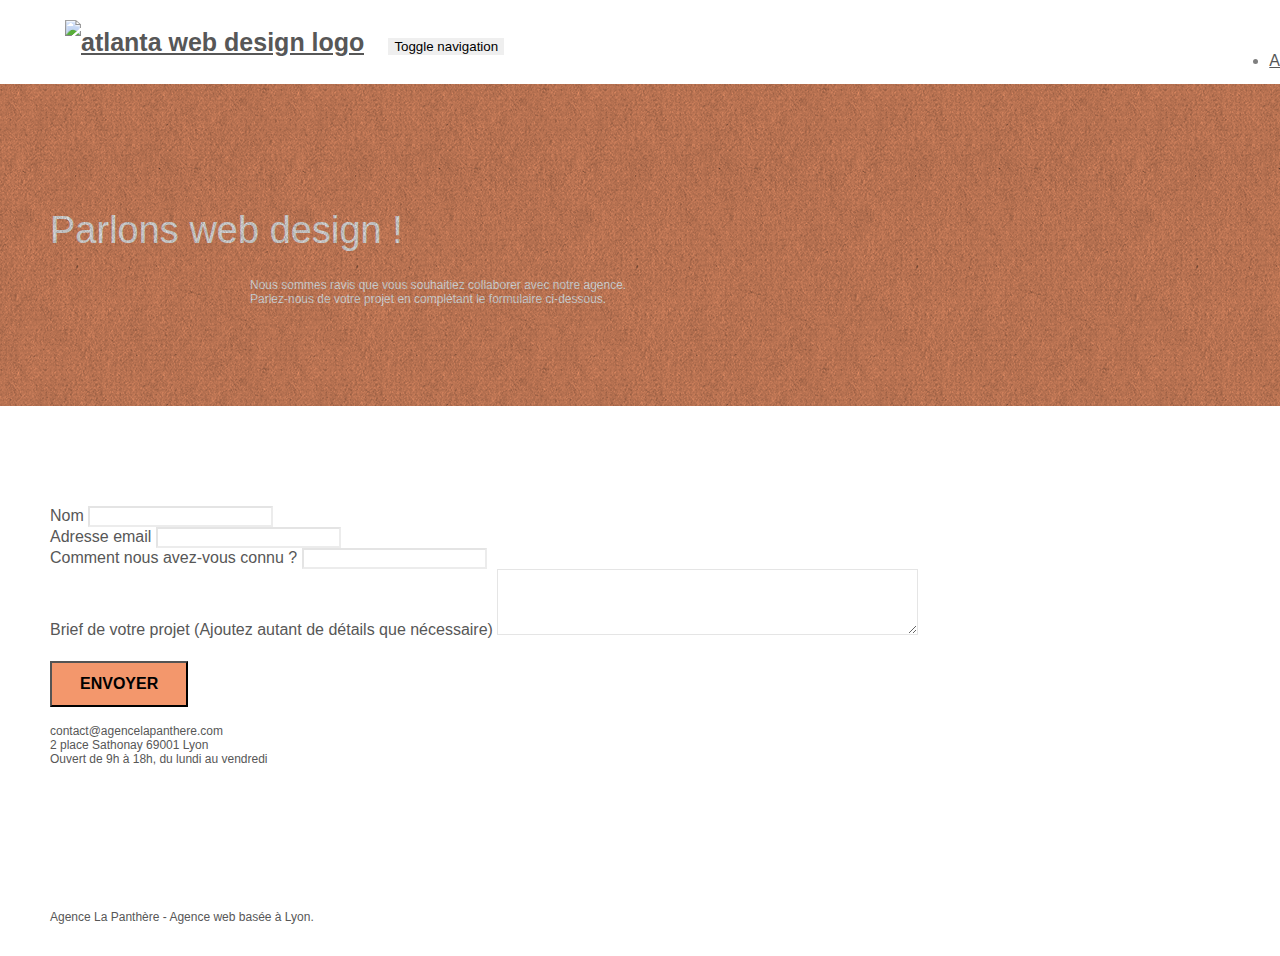
==== commit d3b2484f: "label" ====
--- a/contact.html
+++ b/contact.html
@@ -102,7 +102,7 @@
 							</div>
 							<div class="form-group">
 								<label for="message">
-									Brief de votre projet (Ajoutez autant de détails que nécessaire)<br>
+									Brief de votre projet (Ajoutez autant de détails que nécessaire)
 								</label>
 								<textarea id="message" class="form-control" rows="4" cols="50" required></textarea>
 							</div> 
--- a/style.css
+++ b/style.css
@@ -332,6 +332,7 @@
 
 .navbar-brand img[src$=svg] {
     min-width: 100px;
+    min-height: auto;
 }
 
 .nav-center .navbar-brand img {
